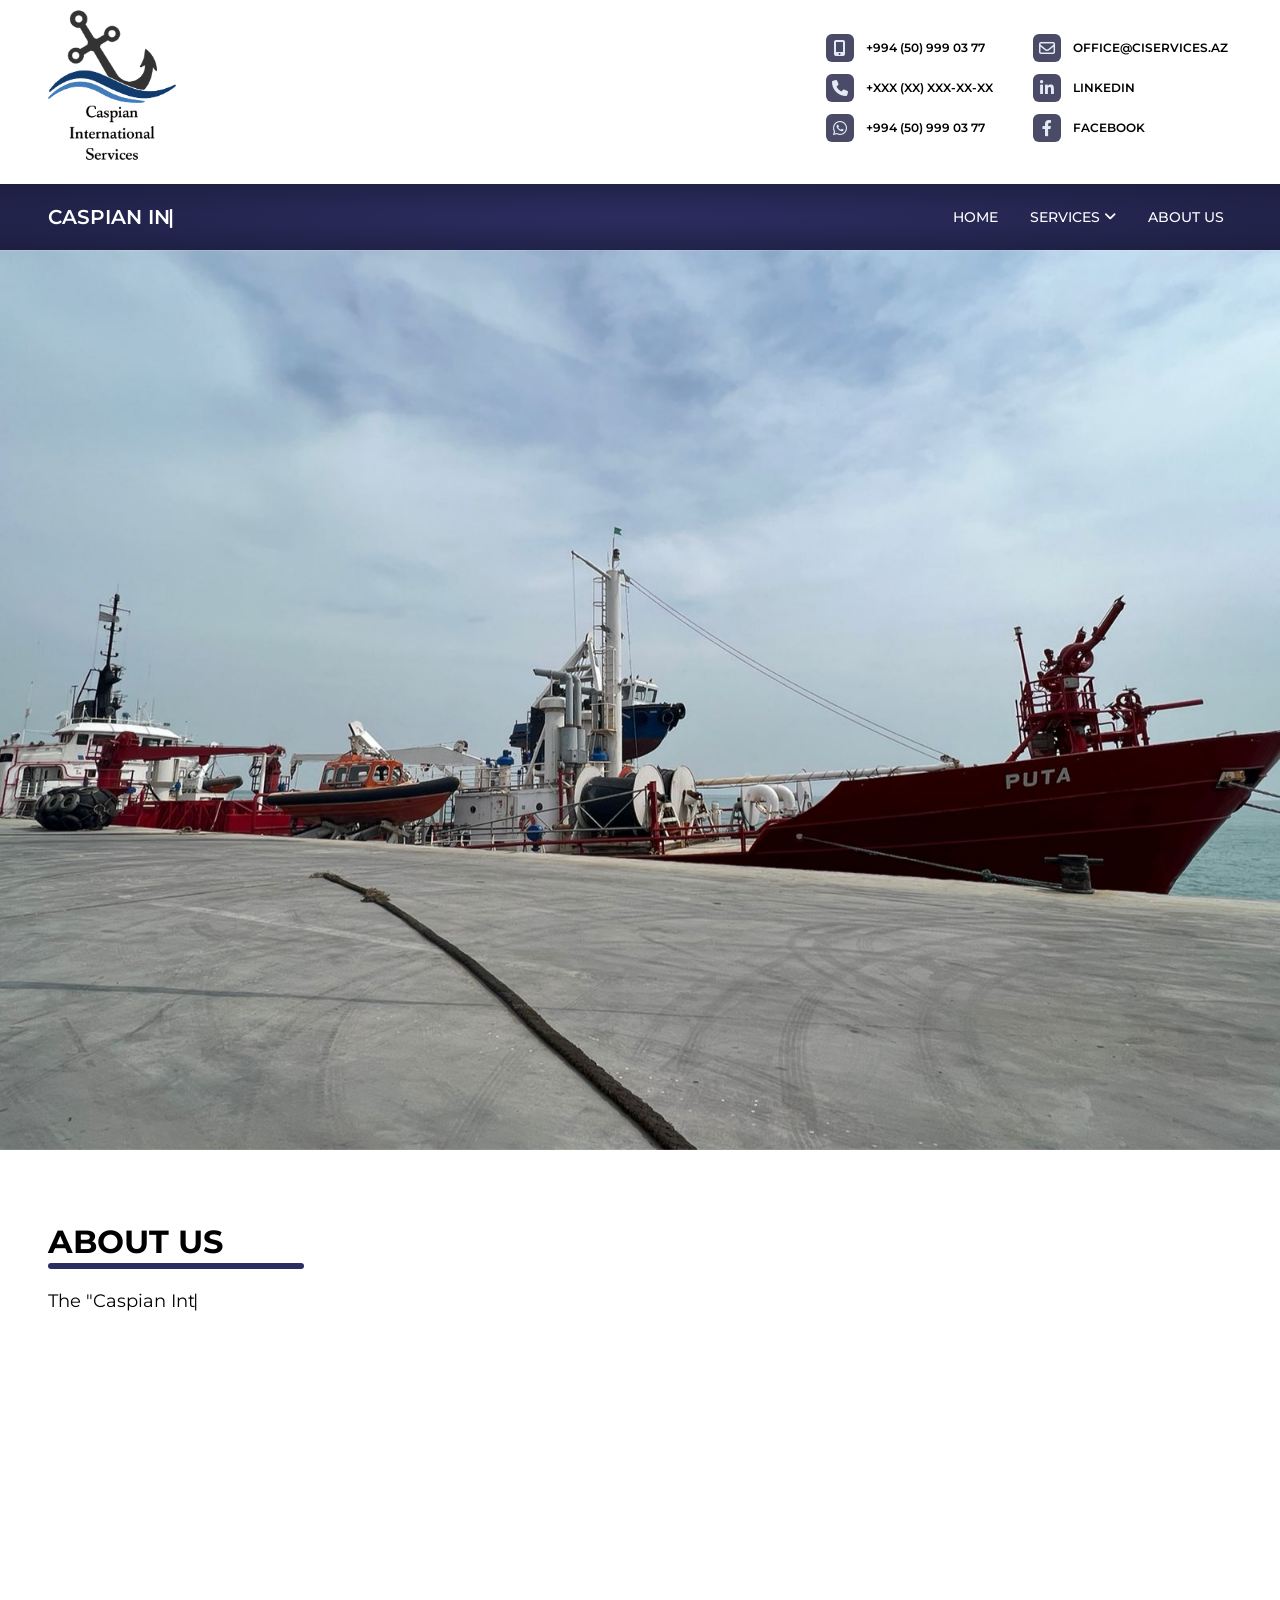
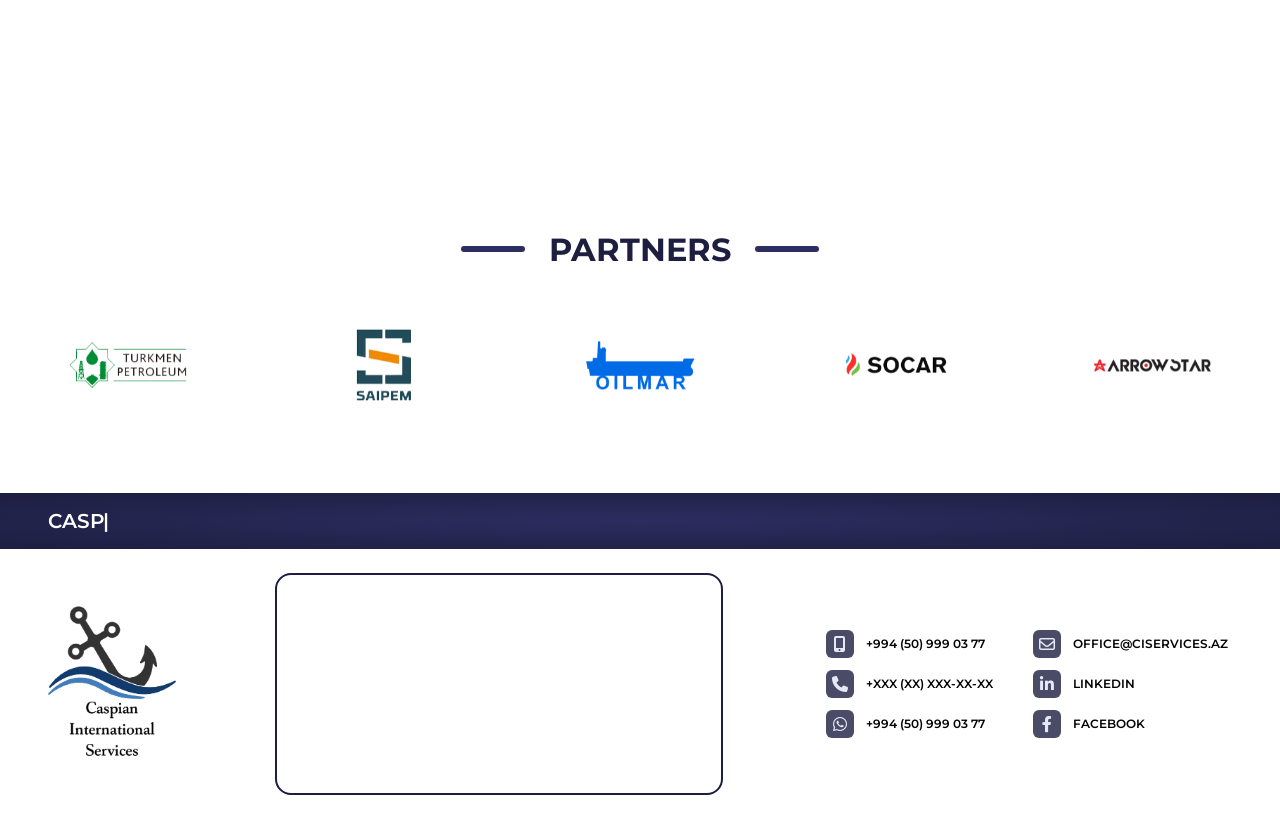
==== index.html @ 7b2565c7 "first commit" ====
<!DOCTYPE html>
<html lang="en">

<head>
    <meta charset="UTF-8">
    <meta http-equiv="X-UA-Compatible" content="IE=edge">
    <meta name="viewport" content="width=device-width, initial-scale=1.0">
    <title>CIS</title>
    <link rel="icon" href="img/favicon/favicon.png" type="image/png">
    <link rel="stylesheet" href="css/owl.carousel.min.css">
    <script src="js/jquery-3.7.0.min.js"></script>
    <script src="js/owl.carousel.min.js"></script>
    <script src="js/type-it.js"></script>
    <link rel="stylesheet" href="css/fontawesome/css/all.min.css">
    <link rel="stylesheet" href="css/wow-animate.css">
    <script src="js/wow-animate.js"></script>
    <script defer src="js/script.js"></script>
    <link rel="stylesheet" href="css/style.css">
</head>

<body>
    <div class="preloader dflex-column justify-content-center align-items-center">
        <div class="circle"></div>
        <p>Loading</p>
    </div>
    <header>
        <div class="navigation-wrapper dflex-column justify-content-center align-items-center">
            <div class="grid-system">
                <div class="navigition dflex-row justify-content-between align-items-center">
                    <div class="logo wow animate__animated animate__fadeInLeft">
                        <img src="img/logo/cis_logo.png" alt="CIS Logo">
                    </div>
                    <div class="contact dflex-row justify-content-center align-items-center">
                        <div
                            class="dflex-column justify-content-center align-items-start wow animate__animated animate__fadeInRight">
                            <a href="tel:+994509990377"
                                class="contact-detail dflex-row justify-content-center align-items-center">
                                <i class="fa-solid fa-mobile-screen-button fa-contact"></i>
                                <p>+994 (50) 999 03 77</p>
                            </a>
                            <a href="tel:number"
                                class="contact-detail dflex-row justify-content-center align-items-center">
                                <i class="fa-solid fa-phone fa-contact"></i>
                                <p>+XXX (XX) XXX-XX-XX</p>
                            </a>
                            <a href="https://api.whatsapp.com/send?phone=994509990377"
                                class="contact-detail dflex-row justify-content-center align-items-center">
                                <i class="fa-brands fa-whatsapp fa-contact"></i>
                                <p>+994 (50) 999 03 77</p>
                            </a>
                        </div>
                        <div
                            class="dflex-column justify-content-center align-items-start wow animate__animated animate__fadeInRight">
                            <a href="mailto:office@ciservices.az"
                                class="contact-detail dflex-row justify-content-center align-items-center">
                                <i class="fa-regular fa-envelope fa-contact"></i>
                                <p>office@ciservices.az</p>
                            </a>
                            <a href="#Linkedin"
                                class="contact-detail dflex-row justify-content-center align-items-center">
                                <i class="fa-brands fa-linkedin-in fa-contact"></i>
                                <p>Linkedin</p>
                            </a>
                            <a href="#Facebook"
                                class="contact-detail dflex-row justify-content-center align-items-center">
                                <i class="fa-brands fa-facebook-f fa-contact"></i>
                                <p>Facebook</p>
                            </a>
                        </div>
                    </div>
                </div>
            </div>
        </div>
        <div class="navbar-wrapper dflex-column justify-content-center align-items-center">
            <div class="grid-system">
                <nav class="navbar dflex-row justify-content-between align-items-center">
                    <div id="nav-typing-text"></div>
                    <ul>
                        <li tabindex="0"><a href="index.html">Home</a></li>
                        <li tabindex="1" class="dropdown_menu"><a>Services<i class="fa fa-angle-down"></i></a></i>
                            <ul>
                                <li><a href="ship_agency.html">Ship agency</a></li>
                                <li><a href="ship_management.html">Ship management</a></li>
                                <li><a href="consulation.html">Consulation</a></li>
                                <li><a href="technical_management.html">Technical management</a></li>
                                <li><a href="bunker_supply.html">Bunker supply</a></li>
                                <li><a href="ship_chartering.html">Ship Chartering & brokering</a></li>
                                <li><a href="ship_supply.html">Ship supply</a></li>
                            </ul>
                        </li tabindex="2">
                        <li><a href="#AboutUs">About Us</a></li>
                    </ul>
                </nav>
            </div>
        </div>
        <div class="owl-carousel owl-carousel-slider">
            <div class="owl-item-slider">
                <img src="img/slider/1.jpeg" alt="Slider 1">
            </div>
            <div class="owl-item-slider">
                <img src="img/slider/2.jpg" alt="Slider 2">
            </div>
            <div class="owl-item-slider">
                <img src="img/slider/3.jpeg" alt="Slider 3">
            </div>
        </div>
    </header>
    <main>
        <div class="about-wrapper dflex-column justify-content-center align-items-center">
            <div class="grid-system">
                <div id="AboutUs" class="about-content dflex-row justify-content-center align-items-start">
                    <div
                        class="ac-description dflex-column justify-content-center align-items-start wow animate__animated animate__fadeInLeft">
                        <h3>About us</h3>
                        <div id="aboutus_typing_text"></div>
                    </div>
                    <div class="ac-content wow animate__animated animate__fadeInRight">
                        <video autoplay loop muted>
                            <source src="img/video/about_us.mp4" type="video/mp4" loading="lazy">
                        </video>
                    </div>
                </div>
            </div>
        </div>
        <div class="dflex-column justify-content-center align-items-center wow animate__animated animate__fadeInUp">
            <h3 class="heading-text">Partners</h3>
        </div>
        <div class="owl-carousel owl-carousel-partners wow animate__animated animate__zoomIn">
            <div class="owl-item-partners">
                <img src="img/partners/1.png" alt="Partners 1">
            </div>
            <div class="owl-item-partners">
                <img src="img/partners/2.png" alt="Partners 2">
            </div>
            <div class="owl-item-partners">
                <img src="img/partners/3.png" alt="Partners 3">
            </div>
            <div class="owl-item-partners">
                <img src="img/partners/4.png" alt="Partners 4">
            </div>
            <div class="owl-item-partners">
                <img src="img/partners/5.png" alt="Partners 5">
            </div>
        </div>
    </main>
    <footer>
        <div class="footer-line-wrapper dflex-column justify-content-center align-items-center">
            <div class="grid-system">
                <div class="footer-line-content">
                    <div id="footer-typing-text"></div>
                </div>
            </div>
        </div>
        <div class="footer-wrapper dflex-column justify-content-center align-items-center">
            <div class="grid-system">
                <div class="footer-content dflex-row justify-content-between align-items-center">
                    <div class="logo wow animate__animated animate__fadeInLeft">
                        <img src="img/logo/cis_logo.png" alt="CIS Logo">
                    </div>
                    <div class="google-maps wow animate__animated animate__fadeInUp">
                        <iframe
                            src="https://www.google.com/maps/embed?pb=!1m14!1m8!1m3!1d3039.3299143086188!2d49.8712064!3d40.3793801!3m2!1i1024!2i768!4f13.1!3m3!1m2!1s0x40307d1d9ebd0403%3A0x5e9d8e25346c4077!2s8%20Ayaz%20Ismayilov%20St%2C%20Baku!5e0!3m2!1sru!2saz!4v1684713028094!5m2!1sru!2saz"
                            width="100%" height="100%" style="border: 0; outline: 0;" loading="lazy"
                            referrerpolicy="no-referrer-when-downgrade">
                        </iframe>
                    </div>
                    <div class="contact dflex-row justify-content-center align-items-center">
                        <div
                            class="dflex-column justify-content-center align-items-start wow animate__animated animate__fadeInRight">
                            <a href="tel:+994509990377"
                                class="contact-detail dflex-row justify-content-center align-items-center">
                                <i class="fa-solid fa-mobile-screen-button fa-contact"></i>
                                <p>+994 (50) 999 03 77</p>
                            </a>
                            <a href="tel:number"
                                class="contact-detail dflex-row justify-content-center align-items-center">
                                <i class="fa-solid fa-phone fa-contact"></i>
                                <p>+XXX (XX) XXX-XX-XX</p>
                            </a>
                            <a href="https://api.whatsapp.com/send?phone=994509990377"
                                class="contact-detail dflex-row justify-content-center align-items-center">
                                <i class="fa-brands fa-whatsapp fa-contact"></i>
                                <p>+994 (50) 999 03 77</p>
                            </a>
                        </div>
                        <div
                            class="dflex-column justify-content-center align-items-start wow animate__animated animate__fadeInRight">
                            <a href="mailto:office@ciservices.az"
                                class="contact-detail dflex-row justify-content-center align-items-center">
                                <i class="fa-regular fa-envelope fa-contact"></i>
                                <p>office@ciservices.az</p>
                            </a>
                            <a href="#Linkedin"
                                class="contact-detail dflex-row justify-content-center align-items-center">
                                <i class="fa-brands fa-linkedin-in fa-contact"></i>
                                <p>Linkedin</p>
                            </a>
                            <a href="#Facebook"
                                class="contact-detail dflex-row justify-content-center align-items-center">
                                <i class="fa-brands fa-facebook-f fa-contact"></i>
                                <p>Facebook</p>
                            </a>
                        </div>
                    </div>
                </div>
            </div>
        </div>
    </footer>
</body>

</html>
---- css/style.css ----
@import url('https://fonts.googleapis.com/css2?family=Montserrat:ital,wght@0,100;0,200;0,300;0,400;0,500;0,600;0,700;0,800;0,900;1,100;1,200;1,300;1,400;1,500;1,600;1,700;1,800;1,900&display=swap');

*,
*::before,
*::after {
    margin: 0px;
    padding: 0px;
    box-sizing: border-box;
}

html {
    font-family: "Montserrat";
    scroll-behavior: smooth;
}

body {
    background-color: #ffffff;
    overflow: hidden;
}

.dflex-column {
    display: flex;
    flex-direction: column;
}

.dflex-row {
    display: flex;
    flex-direction: row;
}

.justify-content-start {
    justify-content: flex-start;
}

.justify-content-end {
    justify-content: flex-end;
}

.justify-content-around {
    justify-content: space-around;
}

.justify-content-between {
    justify-content: space-between;
}

.justify-content-evenly {
    justify-content: space-evenly;
}

.justify-content-center {
    justify-content: center;
}

.align-items-start {
    align-items: flex-start;
}

.align-items-end {
    align-items: flex-end;
}

.align-items-center {
    align-items: center;
}

.grid-system {
    height: auto;
    width: 1200px;
    padding: 8px;
}

.heading-text {
    position: relative;
    font-size: 32px;
    font-weight: 700;
    text-transform: uppercase;
    color: #1D1E40;
    margin: 32px 0px;
}

.heading-text::before {
    content: "";
    position: absolute;
    top: 50%;
    left: -88px;
    height: 6px;
    width: 64px;
    transform: translate(0%, -50%);
    background-color: #2C2D60;
    border-radius: 6px;
}

.heading-text::after {
    content: "";
    position: absolute;
    top: 50%;
    right: -88px;
    height: 6px;
    width: 64px;
    transform: translate(0%, -50%);
    background-color: #2C2D60;
    border-radius: 6px;
}

.preloader {
    position: fixed;
    top: 0px;
    left: 0px;
    height: 100%;
    width: 100%;
    background-color: #ffffff;
    opacity: 1;
    transition: opacity 320ms linear;
    z-index: 1024;
}

.preloader>.circle {
    height: 64px;
    width: 64px;
    border: 8px solid #1d1e40;
    border-top: 8px solid transparent;
    border-bottom: 8px solid transparent;
    border-radius: 50%;
    margin-bottom: 32px;
    animation: loading 1536ms linear infinite;
}

@keyframes loading {
    from {
        transform: rotate(0deg);
    }

    to {
        transform: rotate(360deg);
    }
}

.preloader>p {
    font-size: 16px;
    font-weight: 800;
    text-transform: uppercase;
    color: #2C2D60;
}

.navigation-wrapper {
    overflow: hidden;
    margin-bottom: 8px;
}

.logo>img {
    height: auto;
    width: 128px;
}

.contact>div:nth-of-type(2) {
    animation-delay: 128ms;
}

.contact>div:not(:last-of-type) {
    margin-right: 32px;
}

.contact-detail {
    text-decoration: none;
    border-radius: 8px;
    color: #000000;
    transition: background-color 384ms linear;
    padding: 4px;
}

.contact-detail:not(:last-of-type) {
    margin-bottom: 4px;
}

.contact-detail:hover {
    background-color: rgba(44, 45, 96, 0.4);
}

.contact-detail>p {
    font-size: 12px;
    font-weight: 600;
    text-transform: uppercase;
}

.fa-contact {
    height: 28px;
    width: 28px;
    display: flex;
    justify-content: center;
    align-items: center;
    background-color: rgba(29, 30, 64, 0.8);
    border-radius: 6px;
    font-size: 16px;
    color: #E4E9F7;
    padding: 4px;
    margin-right: 12px;
}

.navbar-wrapper {
    background-image: radial-gradient(#2C2D60, #1D1E40);
}

#nav-typing-text,
#footer-typing-text {
    font-size: 20px;
    font-weight: 600;
    text-transform: uppercase;
    color: #FFFFFF;
}

.navbar {
    padding: 8px 0px;
}

.navbar>ul {
    display: flex;
    flex-direction: row;
    justify-content: center;
    align-items: center;
    list-style-type: none;
}

.navbar>ul>li {
    display: flex;
}

.navbar>ul>li:not(:last-of-type) {
    margin-right: 16px;
}

.navbar>ul>li>a {
    position: relative;
    font-size: 14px;
    font-weight: 500;
    text-transform: uppercase;
    text-decoration: none;
    color: #FFFFFF;
    transition: color 384ms linear;
    padding: 8px;
    z-index: 1;
}

.navbar>ul>li>a::before {
    content: "";
    position: absolute;
    top: 0px;
    left: 0px;
    height: 0px;
    width: 100%;
    background-color: #E4E9F7;
    transition: height 384ms linear;
    z-index: -1;
}

.navbar>ul>li>a:hover {
    color: #000000;
}

.navbar>ul>li>a:hover::before {
    height: 100%;
}

.dropdown_menu {
    position: relative;
    display: flex;
    flex-direction: column;
    cursor: pointer;
}

.dropdown_menu i {
    margin-left: 4px;
}

.dropdown_menu>a {
    z-index: 128 !important;
}

.dropdown_menu>ul {
    position: absolute;
    width: 200px;
    top: 34px;
    left: -50px;
    background-color: rgba(228, 233, 247, 0.64);
    backdrop-filter: blur(3px);
    padding: 8px;
    border-radius: 6px;
    opacity: 0;
    z-index: -1024;
    transition: opacity 384ms linear;
}

.dropdown_menu>ul>li {
    display: flex;

}

.dropdown_menu>ul>li:not(:last-of-type) {
    margin-bottom: 8px;
}

.dropdown_menu>ul>li>a {
    position: relative;
    width: 100%;
    font-size: 14px;
    font-weight: 500;
    text-decoration: none;
    text-transform: uppercase;
    color: #000000;
    transition: color 384ms linear;
    padding: 6px;
}

.dropdown_menu>ul>li>a::before {
    content: "";
    position: absolute;
    top: 0px;
    left: 0px;
    height: 100%;
    width: 2px;
    background-color: #1D1E40;
    border-radius: 4px;
    transition: width 384ms linear;
    z-index: -1;
}

.dropdown_menu>ul>li>a:hover::before {
    width: 100%;
}

.dropdown_menu>ul>li>a:hover {
    color: #FFFFFF;
}

.dropdown_menu:hover ul {
    opacity: 1;
    z-index: 64;
}

.owl-item-slider {
    height: 100vh;
    width: 100vw;
}

.owl-item-slider>img {
    width: 100%;
    height: 100%;
    object-fit: cover;
}

.about-wrapper {
    overflow: hidden;
    margin: 64px 0px;
}

.ac-description {
    margin-right: 128px;
}

.ac-description>h3 {
    position: relative;
    font-size: 32px;
    text-transform: uppercase;
    margin-bottom: 24px;
}

.ac-description>h3::before {
    content: "";
    position: absolute;
    bottom: -8px;
    left: 0px;
    height: 6px;
    width: 256px;
    background-color: #2C2D60;
    border-radius: 6px;
}

.ac-description>div[id="aboutus_typing_text"] {
    width: 586px;
    font-size: 18px;
    font-weight: 400;
    text-align: justify;
    white-space: pre-wrap;
    line-height: 32px;
}

.ac-content>video {
    height: 500px;
    width: 470px;
    object-fit: cover;
    object-position: center center;
    border-radius: 8px;
}

.owl-carousel-partners {
    padding: 16px 0px;
    margin-bottom: 64px;
}

.owl-item {
    display: flex;
    justify-content: center;
    align-items: center;
}

.owl-item-partners>img {
    height: 96px;
    object-fit: cover;
    object-position: center center;
}

.footer-line-wrapper {
    background-image: radial-gradient(#2C2D60, #1D1E40);
    overflow: hidden;
}

.footer-line-content {
    padding: 8px 0px;
}

.footer-wrapper {
    overflow: hidden;
    margin: 16px 0px;
}

.google-maps {
    height: 222px;
    width: 448px;
    border: 2px solid #1D1E40;
    border-radius: 16px;
}

.google-maps>iframe {
    border-radius: 16px;
}

.main-content {
    display: flex;
    flex-direction: row;
    justify-content: space-between;
    align-items: center;
}

.main-content>img {
    width: 484px;
    height: 512px;
    object-fit: cover;
    object-position: center;
    border-radius: 16px;
    box-shadow: 0px 0px 2px #000000;
    transition: box-shadow 256ms linear;
    margin: 16px 0px;
}

.main-content>img:hover {
    box-shadow: 0px 0px 16px #000000;
}

.main-content>p {
    max-width: 525px;
    font-weight: 500;
    font-size: 18px;
    text-align: justify;
    line-height: 40px;
    color: #000000;
}

@media screen and (max-width:1200px) {
    .grid-system {
        width: 992px;
    }

    .ac-description {
        margin-right: 16px;
    }
}

@media screen and (max-width: 1100px) {
    .ac-description>div[id="aboutus_typing_text"] {
        width: 100%;
    }

    .about-content {
        flex-direction: column;
    }

    .ac-content>video {
        width: 100%;
        height: auto;
    }
}

@media screen and (max-width:992px) {
    .grid-system {
        width: 768px;
    }

    .about-content {
        flex-direction: column;
    }

    .main-content {
        flex-direction: column;
    }

    .main-content>p {
        max-width: 100%;
    }

    .ac-content>video {
        width: 100%;
        height: auto;
    }

    .main-content>img {
        width: 100%;
        height: 256px;
    }

    .heading-text {
        font-size: 24px;
    }

    .footer-content {
        flex-direction: column;
    }

    .footer-content>div:not(:last-of-type) {
        margin-bottom: 32px;
    }

    .google-maps {
        height: 250px;
        width: 100%;
        border-radius: 0px;
    }
}

@media screen and (max-width:768px) {
    .grid-system {
        width: 480px;
    }

    .navigition {
        flex-direction: column;
    }

    .navbar {
        flex-direction: column;
    }

    .logo {
        margin-bottom: 16px;
    }

    #nav-typing-text {
        margin-bottom: 16px;
    }

    .ac-description {
        margin-bottom: 16px;
        margin-right: 0px;
    }
}

@media screen and (max-width:480px) {
    .grid-system {
        width: 384px;
    }

    .navigition {
        flex-direction: column;
    }

    .contact-detail>p {
        font-size: 10px;
    }

    .main-content>p {
        font-size: 16px;
    }

    .logo {
        margin-bottom: 16px;
    }

    #nav-typing-text,
    #footer-typing-text {
        font-size: 16px;
    }
}
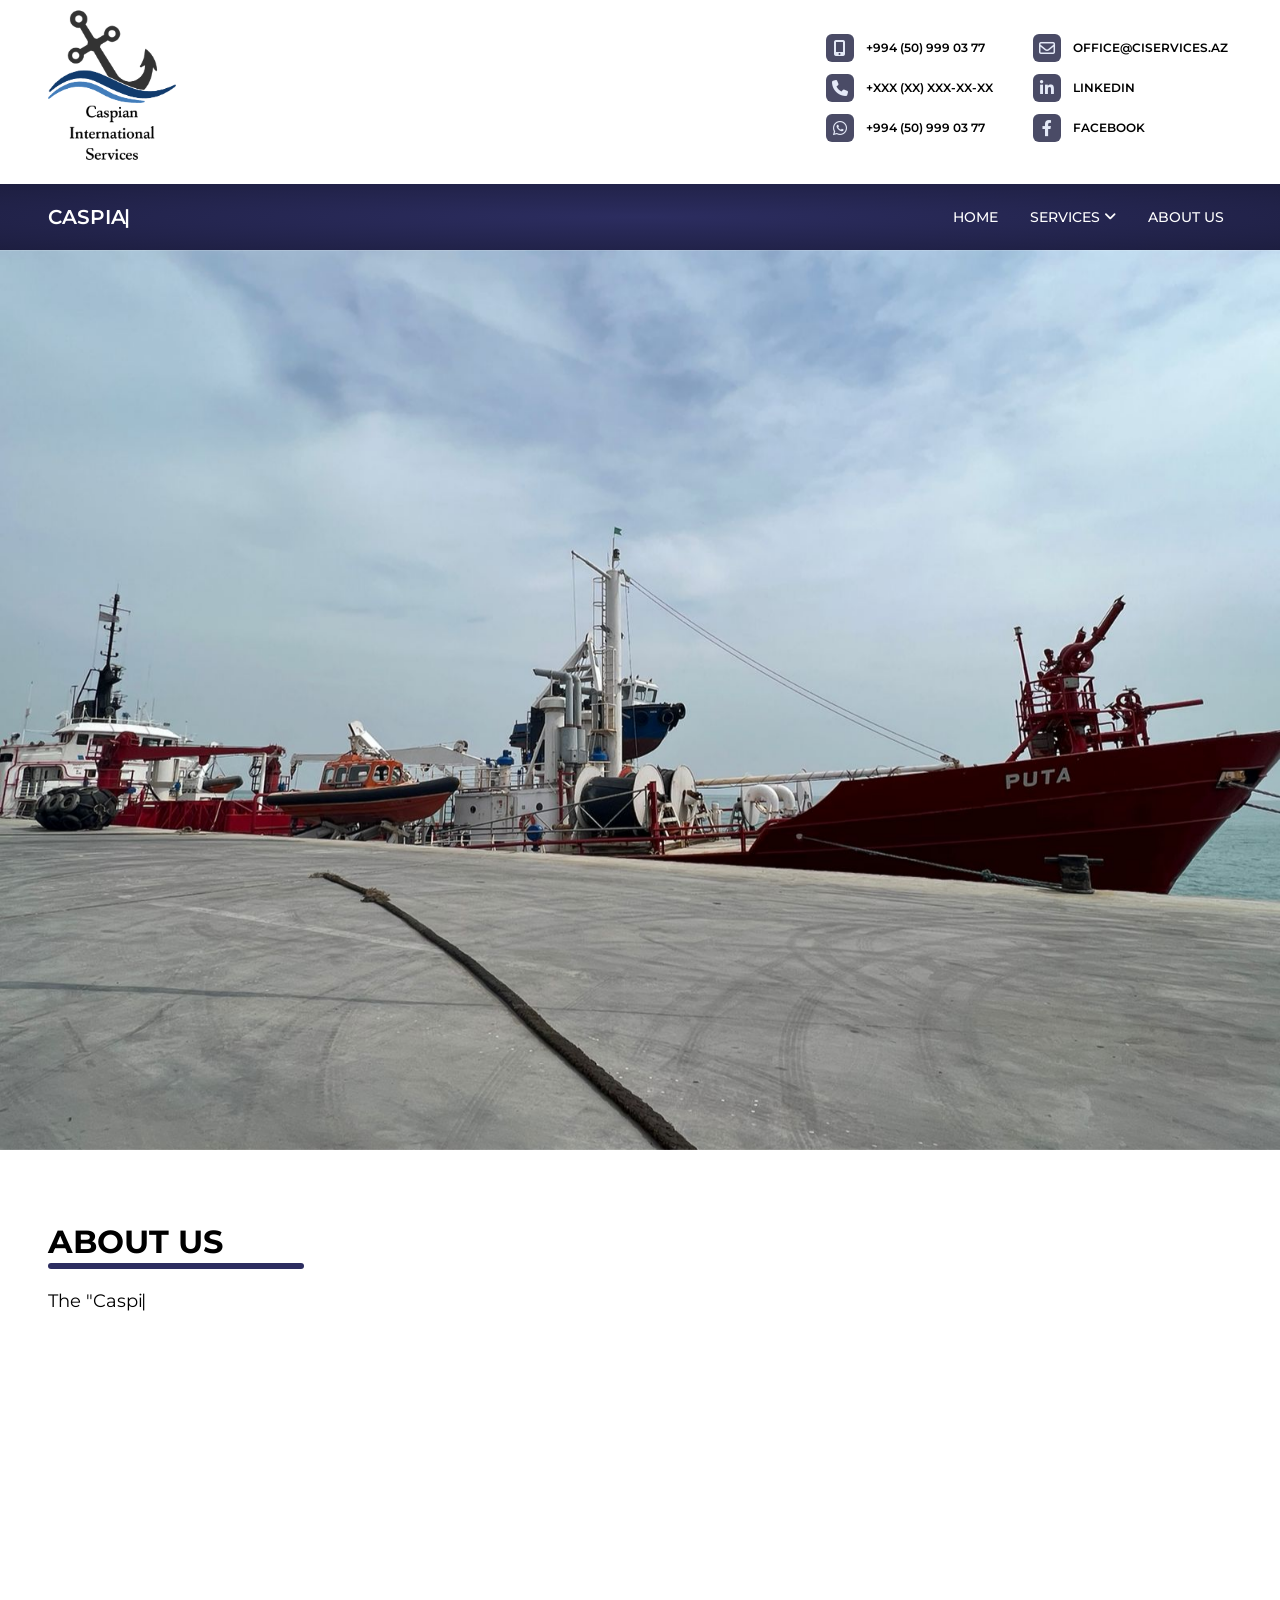
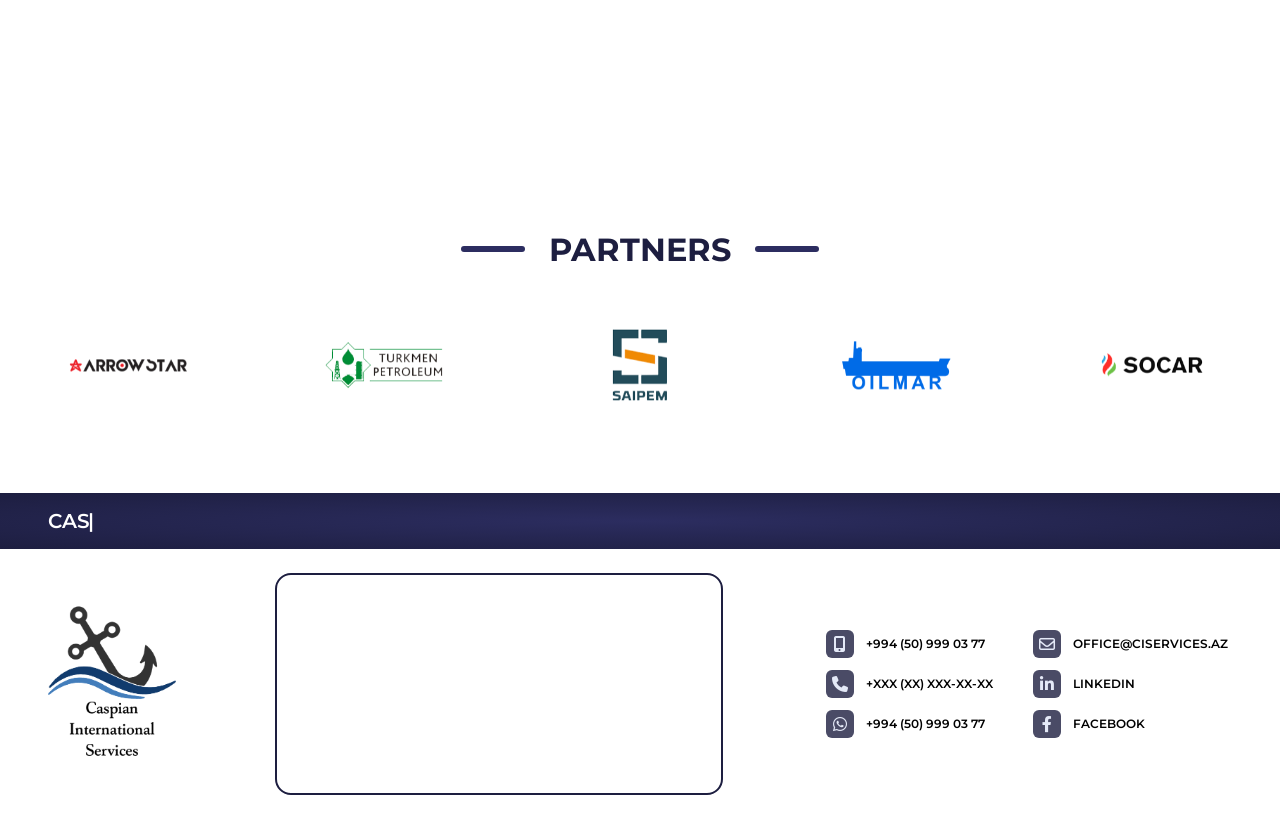
==== commit 671afbbd: "chore: restructure assets, fix HTML errors & split CSS" ====
--- a/index.html
+++ b/index.html
@@ -1,211 +1,189 @@
 <!DOCTYPE html>
 <html lang="en">
-
 <head>
-    <meta charset="UTF-8">
-    <meta http-equiv="X-UA-Compatible" content="IE=edge">
-    <meta name="viewport" content="width=device-width, initial-scale=1.0">
-    <title>CIS</title>
-    <link rel="icon" href="img/favicon/favicon.png" type="image/png">
-    <link rel="stylesheet" href="css/owl.carousel.min.css">
-    <script src="js/jquery-3.7.0.min.js"></script>
-    <script src="js/owl.carousel.min.js"></script>
-    <script src="js/type-it.js"></script>
-    <link rel="stylesheet" href="css/fontawesome/css/all.min.css">
-    <link rel="stylesheet" href="css/wow-animate.css">
-    <script src="js/wow-animate.js"></script>
-    <script defer src="js/script.js"></script>
-    <link rel="stylesheet" href="css/style.css">
+  <meta charset="UTF-8">
+  <meta http-equiv="X-UA-Compatible" content="IE=edge">
+  <meta name="viewport" content="width=device-width, initial-scale=1.0">
+  <title>CIS</title>
+  <link rel="icon" href="assets/img/favicon/favicon.png" type="image/png">
+  <link rel="stylesheet" href="assets/plugins/owl-carousel/css/owl.carousel.min.css">
+  <link rel="stylesheet" href="assets/plugins/fontawesome/css/all.min.css">
+  <link rel="stylesheet" href="assets/plugins/wow-animate/css/wow-animate.css">
+  <link rel="stylesheet" href="assets/css/style.css">
+  <link rel="stylesheet" href="assets/css/responsive.css">
+  <script src="assets/plugins/jquery/jquery-3.7.0.min.js"></script>
+  <script src="assets/plugins/owl-carousel/js/owl.carousel.min.js"></script>
+  <script src="assets/plugins/type-it/type-it.js"></script>
+  <script src="assets/plugins/wow-animate/js/wow-animate.js"></script>
+  <script defer src="assets/js/script.js"></script>
 </head>
-
 <body>
-    <div class="preloader dflex-column justify-content-center align-items-center">
-        <div class="circle"></div>
-        <p>Loading</p>
+  <div class="preloader dflex-column justify-content-center align-items-center">
+    <div class="circle"></div>
+    <p>Loading</p>
+  </div>
+  <header>
+    <div class="navigation-wrapper dflex-column justify-content-center align-items-center">
+      <div class="grid-system">
+        <div class="navigition dflex-row justify-content-between align-items-center">
+          <div class="logo wow animate__animated animate__fadeInLeft">
+            <img src="assets/img/logo/cis_logo.png" alt="CIS Logo">
+          </div>
+          <div class="contact dflex-row justify-content-center align-items-center">
+            <div class="dflex-column justify-content-center align-items-start wow animate__animated animate__fadeInRight">
+              <a href="tel:+994509990377" class="contact-detail dflex-row justify-content-center align-items-center">
+                <i class="fa-solid fa-mobile-screen-button fa-contact"></i>
+                <p>+994 (50) 999 03 77</p>
+              </a>
+              <a href="tel:number" class="contact-detail dflex-row justify-content-center align-items-center">
+                <i class="fa-solid fa-phone fa-contact"></i>
+                <p>+XXX (XX) XXX-XX-XX</p>
+              </a>
+              <a href="https://api.whatsapp.com/send?phone=994509990377" class="contact-detail dflex-row justify-content-center align-items-center">
+                <i class="fa-brands fa-whatsapp fa-contact"></i>
+                <p>+994 (50) 999 03 77</p>
+              </a>
+            </div>
+            <div class="dflex-column justify-content-center align-items-start wow animate__animated animate__fadeInRight">
+              <a href="mailto:office@ciservices.az" class="contact-detail dflex-row justify-content-center align-items-center">
+                <i class="fa-regular fa-envelope fa-contact"></i>
+                <p>office@ciservices.az</p>
+              </a>
+              <a href="#Linkedin" class="contact-detail dflex-row justify-content-center align-items-center">
+                <i class="fa-brands fa-linkedin-in fa-contact"></i>
+                <p>Linkedin</p>
+              </a>
+              <a href="#Facebook" class="contact-detail dflex-row justify-content-center align-items-center">
+                <i class="fa-brands fa-facebook-f fa-contact"></i>
+                <p>Facebook</p>
+              </a>
+            </div>
+          </div>
+        </div>
+      </div>
     </div>
-    <header>
-        <div class="navigation-wrapper dflex-column justify-content-center align-items-center">
-            <div class="grid-system">
-                <div class="navigition dflex-row justify-content-between align-items-center">
-                    <div class="logo wow animate__animated animate__fadeInLeft">
-                        <img src="img/logo/cis_logo.png" alt="CIS Logo">
-                    </div>
-                    <div class="contact dflex-row justify-content-center align-items-center">
-                        <div
-                            class="dflex-column justify-content-center align-items-start wow animate__animated animate__fadeInRight">
-                            <a href="tel:+994509990377"
-                                class="contact-detail dflex-row justify-content-center align-items-center">
-                                <i class="fa-solid fa-mobile-screen-button fa-contact"></i>
-                                <p>+994 (50) 999 03 77</p>
-                            </a>
-                            <a href="tel:number"
-                                class="contact-detail dflex-row justify-content-center align-items-center">
-                                <i class="fa-solid fa-phone fa-contact"></i>
-                                <p>+XXX (XX) XXX-XX-XX</p>
-                            </a>
-                            <a href="https://api.whatsapp.com/send?phone=994509990377"
-                                class="contact-detail dflex-row justify-content-center align-items-center">
-                                <i class="fa-brands fa-whatsapp fa-contact"></i>
-                                <p>+994 (50) 999 03 77</p>
-                            </a>
-                        </div>
-                        <div
-                            class="dflex-column justify-content-center align-items-start wow animate__animated animate__fadeInRight">
-                            <a href="mailto:office@ciservices.az"
-                                class="contact-detail dflex-row justify-content-center align-items-center">
-                                <i class="fa-regular fa-envelope fa-contact"></i>
-                                <p>office@ciservices.az</p>
-                            </a>
-                            <a href="#Linkedin"
-                                class="contact-detail dflex-row justify-content-center align-items-center">
-                                <i class="fa-brands fa-linkedin-in fa-contact"></i>
-                                <p>Linkedin</p>
-                            </a>
-                            <a href="#Facebook"
-                                class="contact-detail dflex-row justify-content-center align-items-center">
-                                <i class="fa-brands fa-facebook-f fa-contact"></i>
-                                <p>Facebook</p>
-                            </a>
-                        </div>
-                    </div>
-                </div>
+    <div class="navbar-wrapper dflex-column justify-content-center align-items-center">
+      <div class="grid-system">
+        <nav class="navbar dflex-row justify-content-between align-items-center">
+          <div id="nav-typing-text"></div>
+          <ul>
+            <li><a href="index.html">Home</a></li>
+            <li class="dropdown_menu" tabindex="0"><a>Services<i class="fa fa-angle-down"></i></a>
+              <ul>
+                <li><a href="ship_agency.html">Ship agency</a></li>
+                <li><a href="ship_management.html">Ship management</a></li>
+                <li><a href="consulation.html">Consulation</a></li>
+                <li><a href="technical_management.html">Technical management</a></li>
+                <li><a href="bunker_supply.html">Bunker supply</a></li>
+                <li><a href="ship_chartering.html">Ship Chartering & brokering</a></li>
+                <li><a href="ship_supply.html">Ship supply</a></li>
+              </ul>
+            </li>
+            <li><a href="#AboutUs">About Us</a></li>
+          </ul>
+        </nav>
+      </div>
+    </div>
+    <div class="owl-carousel owl-carousel-slider">
+      <div class="owl-item-slider">
+        <img src="assets/img/slider/1.jpeg" alt="Slider 1">
+      </div>
+      <div class="owl-item-slider">
+        <img src="assets/img/slider/2.jpg" alt="Slider 2">
+      </div>
+      <div class="owl-item-slider">
+        <img src="assets/img/slider/3.jpeg" alt="Slider 3">
+      </div>
+    </div>
+  </header>
+  <main>
+    <div class="about-wrapper dflex-column justify-content-center align-items-center">
+      <div class="grid-system">
+        <div id="AboutUs" class="about-content dflex-row justify-content-center align-items-start">
+          <div class="ac-description dflex-column justify-content-center align-items-start wow animate__animated animate__fadeInLeft">
+            <h3>About us</h3>
+            <div id="aboutus_typing_text"></div>
+          </div>
+          <div class="ac-content wow animate__animated animate__fadeInRight">
+            <video autoplay loop muted>
+              <source src="assets/img/video/about_us.mp4" type="video/mp4" loading="lazy">
+            </video>
+          </div>
+        </div>
+      </div>
+    </div>
+    <div class="dflex-column justify-content-center align-items-center wow animate__animated animate__fadeInUp">
+      <h3 class="heading-text">Partners</h3>
+    </div>
+    <div class="owl-carousel owl-carousel-partners wow animate__animated animate__zoomIn">
+      <div class="owl-item-partners">
+        <img src="assets/img/partners/1.png" alt="Partners 1">
+      </div>
+      <div class="owl-item-partners">
+        <img src="assets/img/partners/2.png" alt="Partners 2">
+      </div>
+      <div class="owl-item-partners">
+        <img src="assets/img/partners/3.png" alt="Partners 3">
+      </div>
+      <div class="owl-item-partners">
+        <img src="assets/img/partners/4.png" alt="Partners 4">
+      </div>
+      <div class="owl-item-partners">
+        <img src="assets/img/partners/5.png" alt="Partners 5">
+      </div>
+    </div>
+  </main>
+  <footer>
+    <div class="footer-line-wrapper dflex-column justify-content-center align-items-center">
+      <div class="grid-system">
+        <div class="footer-line-content">
+          <div id="footer-typing-text"></div>
+        </div>
+      </div>
+    </div>
+    <div class="footer-wrapper dflex-column justify-content-center align-items-center">
+      <div class="grid-system">
+        <div class="footer-content dflex-row justify-content-between align-items-center">
+          <div class="logo wow animate__animated animate__fadeInLeft">
+            <img src="assets/img/logo/cis_logo.png" alt="CIS Logo">
+          </div>
+          <div class="google-maps wow animate__animated animate__fadeInUp">
+            <iframe src="https://www.google.com/maps/embed?pb=!1m14!1m8!1m3!1d3039.3299143086188!2d49.8712064!3d40.3793801!3m2!1i1024!2i768!4f13.1!3m3!1m2!1s0x40307d1d9ebd0403%3A0x5e9d8e25346c4077!2s8%20Ayaz%20Ismayilov%20St%2C%20Baku!5e0!3m2!1sru!2saz!4v1684713028094!5m2!1sru!2saz" width="100%" height="100%" style="border: 0; outline: 0;" loading="lazy" referrerpolicy="no-referrer-when-downgrade">
+            </iframe>
+          </div>
+          <div class="contact dflex-row justify-content-center align-items-center">
+            <div class="dflex-column justify-content-center align-items-start wow animate__animated animate__fadeInRight">
+              <a href="tel:+994509990377" class="contact-detail dflex-row justify-content-center align-items-center">
+                <i class="fa-solid fa-mobile-screen-button fa-contact"></i>
+                <p>+994 (50) 999 03 77</p>
+              </a>
+              <a href="tel:number" class="contact-detail dflex-row justify-content-center align-items-center">
+                <i class="fa-solid fa-phone fa-contact"></i>
+                <p>+XXX (XX) XXX-XX-XX</p>
+              </a>
+              <a href="https://api.whatsapp.com/send?phone=994509990377" class="contact-detail dflex-row justify-content-center align-items-center">
+                <i class="fa-brands fa-whatsapp fa-contact"></i>
+                <p>+994 (50) 999 03 77</p>
+              </a>
             </div>
+            <div class="dflex-column justify-content-center align-items-start wow animate__animated animate__fadeInRight">
+              <a href="mailto:office@ciservices.az" class="contact-detail dflex-row justify-content-center align-items-center">
+                <i class="fa-regular fa-envelope fa-contact"></i>
+                <p>office@ciservices.az</p>
+              </a>
+              <a href="#Linkedin" class="contact-detail dflex-row justify-content-center align-items-center">
+                <i class="fa-brands fa-linkedin-in fa-contact"></i>
+                <p>Linkedin</p>
+              </a>
+              <a href="#Facebook" class="contact-detail dflex-row justify-content-center align-items-center">
+                <i class="fa-brands fa-facebook-f fa-contact"></i>
+                <p>Facebook</p>
+              </a>
+            </div>
+          </div>
         </div>
-        <div class="navbar-wrapper dflex-column justify-content-center align-items-center">
-            <div class="grid-system">
-                <nav class="navbar dflex-row justify-content-between align-items-center">
-                    <div id="nav-typing-text"></div>
-                    <ul>
-                        <li tabindex="0"><a href="index.html">Home</a></li>
-                        <li tabindex="1" class="dropdown_menu"><a>Services<i class="fa fa-angle-down"></i></a></i>
-                            <ul>
-                                <li><a href="ship_agency.html">Ship agency</a></li>
-                                <li><a href="ship_management.html">Ship management</a></li>
-                                <li><a href="consulation.html">Consulation</a></li>
-                                <li><a href="technical_management.html">Technical management</a></li>
-                                <li><a href="bunker_supply.html">Bunker supply</a></li>
-                                <li><a href="ship_chartering.html">Ship Chartering & brokering</a></li>
-                                <li><a href="ship_supply.html">Ship supply</a></li>
-                            </ul>
-                        </li tabindex="2">
-                        <li><a href="#AboutUs">About Us</a></li>
-                    </ul>
-                </nav>
-            </div>
-        </div>
-        <div class="owl-carousel owl-carousel-slider">
-            <div class="owl-item-slider">
-                <img src="img/slider/1.jpeg" alt="Slider 1">
-            </div>
-            <div class="owl-item-slider">
-                <img src="img/slider/2.jpg" alt="Slider 2">
-            </div>
-            <div class="owl-item-slider">
-                <img src="img/slider/3.jpeg" alt="Slider 3">
-            </div>
-        </div>
-    </header>
-    <main>
-        <div class="about-wrapper dflex-column justify-content-center align-items-center">
-            <div class="grid-system">
-                <div id="AboutUs" class="about-content dflex-row justify-content-center align-items-start">
-                    <div
-                        class="ac-description dflex-column justify-content-center align-items-start wow animate__animated animate__fadeInLeft">
-                        <h3>About us</h3>
-                        <div id="aboutus_typing_text"></div>
-                    </div>
-                    <div class="ac-content wow animate__animated animate__fadeInRight">
-                        <video autoplay loop muted>
-                            <source src="img/video/about_us.mp4" type="video/mp4" loading="lazy">
-                        </video>
-                    </div>
-                </div>
-            </div>
-        </div>
-        <div class="dflex-column justify-content-center align-items-center wow animate__animated animate__fadeInUp">
-            <h3 class="heading-text">Partners</h3>
-        </div>
-        <div class="owl-carousel owl-carousel-partners wow animate__animated animate__zoomIn">
-            <div class="owl-item-partners">
-                <img src="img/partners/1.png" alt="Partners 1">
-            </div>
-            <div class="owl-item-partners">
-                <img src="img/partners/2.png" alt="Partners 2">
-            </div>
-            <div class="owl-item-partners">
-                <img src="img/partners/3.png" alt="Partners 3">
-            </div>
-            <div class="owl-item-partners">
-                <img src="img/partners/4.png" alt="Partners 4">
-            </div>
-            <div class="owl-item-partners">
-                <img src="img/partners/5.png" alt="Partners 5">
-            </div>
-        </div>
-    </main>
-    <footer>
-        <div class="footer-line-wrapper dflex-column justify-content-center align-items-center">
-            <div class="grid-system">
-                <div class="footer-line-content">
-                    <div id="footer-typing-text"></div>
-                </div>
-            </div>
-        </div>
-        <div class="footer-wrapper dflex-column justify-content-center align-items-center">
-            <div class="grid-system">
-                <div class="footer-content dflex-row justify-content-between align-items-center">
-                    <div class="logo wow animate__animated animate__fadeInLeft">
-                        <img src="img/logo/cis_logo.png" alt="CIS Logo">
-                    </div>
-                    <div class="google-maps wow animate__animated animate__fadeInUp">
-                        <iframe
-                            src="https://www.google.com/maps/embed?pb=!1m14!1m8!1m3!1d3039.3299143086188!2d49.8712064!3d40.3793801!3m2!1i1024!2i768!4f13.1!3m3!1m2!1s0x40307d1d9ebd0403%3A0x5e9d8e25346c4077!2s8%20Ayaz%20Ismayilov%20St%2C%20Baku!5e0!3m2!1sru!2saz!4v1684713028094!5m2!1sru!2saz"
-                            width="100%" height="100%" style="border: 0; outline: 0;" loading="lazy"
-                            referrerpolicy="no-referrer-when-downgrade">
-                        </iframe>
-                    </div>
-                    <div class="contact dflex-row justify-content-center align-items-center">
-                        <div
-                            class="dflex-column justify-content-center align-items-start wow animate__animated animate__fadeInRight">
-                            <a href="tel:+994509990377"
-                                class="contact-detail dflex-row justify-content-center align-items-center">
-                                <i class="fa-solid fa-mobile-screen-button fa-contact"></i>
-                                <p>+994 (50) 999 03 77</p>
-                            </a>
-                            <a href="tel:number"
-                                class="contact-detail dflex-row justify-content-center align-items-center">
-                                <i class="fa-solid fa-phone fa-contact"></i>
-                                <p>+XXX (XX) XXX-XX-XX</p>
-                            </a>
-                            <a href="https://api.whatsapp.com/send?phone=994509990377"
-                                class="contact-detail dflex-row justify-content-center align-items-center">
-                                <i class="fa-brands fa-whatsapp fa-contact"></i>
-                                <p>+994 (50) 999 03 77</p>
-                            </a>
-                        </div>
-                        <div
-                            class="dflex-column justify-content-center align-items-start wow animate__animated animate__fadeInRight">
-                            <a href="mailto:office@ciservices.az"
-                                class="contact-detail dflex-row justify-content-center align-items-center">
-                                <i class="fa-regular fa-envelope fa-contact"></i>
-                                <p>office@ciservices.az</p>
-                            </a>
-                            <a href="#Linkedin"
-                                class="contact-detail dflex-row justify-content-center align-items-center">
-                                <i class="fa-brands fa-linkedin-in fa-contact"></i>
-                                <p>Linkedin</p>
-                            </a>
-                            <a href="#Facebook"
-                                class="contact-detail dflex-row justify-content-center align-items-center">
-                                <i class="fa-brands fa-facebook-f fa-contact"></i>
-                                <p>Facebook</p>
-                            </a>
-                        </div>
-                    </div>
-                </div>
-            </div>
-        </div>
-    </footer>
+      </div>
+    </div>
+  </footer>
 </body>
-
-</html>+</html>
--- a/assets/css/style.css
+++ b/assets/css/style.css
@@ -0,0 +1,466 @@
+@import url('https://fonts.googleapis.com/css2?family=Montserrat:ital,wght@0,100;0,200;0,300;0,400;0,500;0,600;0,700;0,800;0,900;1,100;1,200;1,300;1,400;1,500;1,600;1,700;1,800;1,900&display=swap');
+
+*,
+*::before,
+*::after {
+  margin: 0;
+  padding: 0;
+  box-sizing: border-box;
+}
+
+html {
+  font-family: "Montserrat";
+  scroll-behavior: smooth;
+}
+
+body {
+  background-color: #ffffff;
+  overflow: hidden;
+}
+
+.dflex-column {
+  display: flex;
+  flex-direction: column;
+}
+
+.dflex-row {
+  display: flex;
+  flex-direction: row;
+}
+
+.justify-content-start {
+  justify-content: flex-start;
+}
+
+.justify-content-end {
+  justify-content: flex-end;
+}
+
+.justify-content-around {
+  justify-content: space-around;
+}
+
+.justify-content-between {
+  justify-content: space-between;
+}
+
+.justify-content-evenly {
+  justify-content: space-evenly;
+}
+
+.justify-content-center {
+  justify-content: center;
+}
+
+.align-items-start {
+  align-items: flex-start;
+}
+
+.align-items-end {
+  align-items: flex-end;
+}
+
+.align-items-center {
+  align-items: center;
+}
+
+.grid-system {
+  height: auto;
+  width: 1200px;
+  padding: 8px;
+}
+
+.heading-text {
+  position: relative;
+  font-size: 32px;
+  font-weight: 700;
+  text-transform: uppercase;
+  color: #1D1E40;
+  margin: 32px 0;
+}
+
+.heading-text::before {
+  content: "";
+  position: absolute;
+  top: 50%;
+  left: -88px;
+  height: 6px;
+  width: 64px;
+  transform: translate(0%, -50%);
+  background-color: #2C2D60;
+  border-radius: 6px;
+}
+
+.heading-text::after {
+  content: "";
+  position: absolute;
+  top: 50%;
+  right: -88px;
+  height: 6px;
+  width: 64px;
+  transform: translate(0%, -50%);
+  background-color: #2C2D60;
+  border-radius: 6px;
+}
+
+.preloader {
+  position: fixed;
+  top: 0;
+  left: 0;
+  height: 100%;
+  width: 100%;
+  background-color: #ffffff;
+  opacity: 1;
+  transition: opacity 320ms linear;
+  z-index: 1024;
+}
+
+.preloader > .circle {
+  height: 64px;
+  width: 64px;
+  border: 8px solid #1d1e40;
+  border-top: 8px solid transparent;
+  border-bottom: 8px solid transparent;
+  border-radius: 50%;
+  margin-bottom: 32px;
+  animation: loading 1536ms linear infinite;
+}
+
+@keyframes loading {
+  from {
+    transform: rotate(0deg);
+  }
+
+  to {
+    transform: rotate(360deg);
+  }
+}
+
+.preloader > p {
+  font-size: 16px;
+  font-weight: 800;
+  text-transform: uppercase;
+  color: #2C2D60;
+}
+
+.navigation-wrapper {
+  overflow: hidden;
+  margin-bottom: 8px;
+}
+
+.logo > img {
+  height: auto;
+  width: 128px;
+}
+
+.contact > div:nth-of-type(2) {
+  animation-delay: 128ms;
+}
+
+.contact > div:not(:last-of-type) {
+  margin-right: 32px;
+}
+
+.contact-detail {
+  text-decoration: none;
+  border-radius: 8px;
+  color: #000000;
+  transition: background-color 384ms linear;
+  padding: 4px;
+}
+
+.contact-detail:not(:last-of-type) {
+  margin-bottom: 4px;
+}
+
+.contact-detail:hover {
+  background-color: rgba(44, 45, 96, 0.4);
+}
+
+.contact-detail > p {
+  font-size: 12px;
+  font-weight: 600;
+  text-transform: uppercase;
+}
+
+.fa-contact {
+  height: 28px;
+  width: 28px;
+  display: flex;
+  justify-content: center;
+  align-items: center;
+  background-color: rgba(29, 30, 64, 0.8);
+  border-radius: 6px;
+  font-size: 16px;
+  color: #E4E9F7;
+  padding: 4px;
+  margin-right: 12px;
+}
+
+.navbar-wrapper {
+  background-image: radial-gradient(#2C2D60, #1D1E40);
+}
+
+#nav-typing-text,
+#footer-typing-text {
+  font-size: 20px;
+  font-weight: 600;
+  text-transform: uppercase;
+  color: #FFFFFF;
+}
+
+.navbar {
+  padding: 8px 0;
+}
+
+.navbar > ul {
+  display: flex;
+  flex-direction: row;
+  justify-content: center;
+  align-items: center;
+  list-style-type: none;
+}
+
+.navbar > ul > li {
+  display: flex;
+}
+
+.navbar > ul > li:not(:last-of-type) {
+  margin-right: 16px;
+}
+
+.navbar > ul > li > a {
+  position: relative;
+  font-size: 14px;
+  font-weight: 500;
+  text-transform: uppercase;
+  text-decoration: none;
+  color: #FFFFFF;
+  transition: color 384ms linear;
+  padding: 8px;
+  z-index: 1;
+}
+
+.navbar > ul > li > a::before {
+  content: "";
+  position: absolute;
+  top: 0;
+  left: 0;
+  height: 0;
+  width: 100%;
+  background-color: #E4E9F7;
+  transition: height 384ms linear;
+  z-index: -1;
+}
+
+.navbar > ul > li > a:hover {
+  color: #000000;
+}
+
+.navbar > ul > li > a:hover::before {
+  height: 100%;
+}
+
+.dropdown_menu {
+  position: relative;
+  display: flex;
+  flex-direction: column;
+  cursor: pointer;
+}
+
+.dropdown_menu i {
+  margin-left: 4px;
+}
+
+.dropdown_menu > a {
+  z-index: 128 !important;
+}
+
+.dropdown_menu > ul {
+  position: absolute;
+  width: 200px;
+  top: 34px;
+  left: -50px;
+  background-color: rgba(228, 233, 247, 0.64);
+  backdrop-filter: blur(3px);
+  padding: 8px;
+  border-radius: 6px;
+  opacity: 0;
+  z-index: -1024;
+  transition: opacity 384ms linear;
+}
+
+.dropdown_menu > ul > li {
+  display: flex;
+
+}
+
+.dropdown_menu > ul > li:not(:last-of-type) {
+  margin-bottom: 8px;
+}
+
+.dropdown_menu > ul > li > a {
+  position: relative;
+  width: 100%;
+  font-size: 14px;
+  font-weight: 500;
+  text-decoration: none;
+  text-transform: uppercase;
+  color: #000000;
+  transition: color 384ms linear;
+  padding: 6px;
+}
+
+.dropdown_menu > ul > li > a::before {
+  content: "";
+  position: absolute;
+  top: 0;
+  left: 0;
+  height: 100%;
+  width: 2px;
+  background-color: #1D1E40;
+  border-radius: 4px;
+  transition: width 384ms linear;
+  z-index: -1;
+}
+
+.dropdown_menu > ul > li > a:hover::before {
+  width: 100%;
+}
+
+.dropdown_menu > ul > li > a:hover {
+  color: #FFFFFF;
+}
+
+.dropdown_menu:hover ul {
+  opacity: 1;
+  z-index: 64;
+}
+
+.owl-item-slider {
+  height: 100vh;
+  width: 100vw;
+}
+
+.owl-item-slider > img {
+  width: 100%;
+  height: 100%;
+  object-fit: cover;
+}
+
+.about-wrapper {
+  overflow: hidden;
+  margin: 64px 0;
+}
+
+.ac-description {
+  margin-right: 128px;
+}
+
+.ac-description > h3 {
+  position: relative;
+  font-size: 32px;
+  text-transform: uppercase;
+  margin-bottom: 24px;
+}
+
+.ac-description > h3::before {
+  content: "";
+  position: absolute;
+  bottom: -8px;
+  left: 0;
+  height: 6px;
+  width: 256px;
+  background-color: #2C2D60;
+  border-radius: 6px;
+}
+
+.ac-description > div[id="aboutus_typing_text"] {
+  width: 586px;
+  font-size: 18px;
+  font-weight: 400;
+  text-align: justify;
+  white-space: pre-wrap;
+  line-height: 32px;
+}
+
+.ac-content > video {
+  height: 500px;
+  width: 470px;
+  object-fit: cover;
+  object-position: center center;
+  border-radius: 8px;
+}
+
+.owl-carousel-partners {
+  padding: 16px 0;
+  margin-bottom: 64px;
+}
+
+.owl-item {
+  display: flex;
+  justify-content: center;
+  align-items: center;
+}
+
+.owl-item-partners > img {
+  height: 96px;
+  object-fit: cover;
+  object-position: center center;
+}
+
+.footer-line-wrapper {
+  background-image: radial-gradient(#2C2D60, #1D1E40);
+  overflow: hidden;
+}
+
+.footer-line-content {
+  padding: 8px 0;
+}
+
+.footer-wrapper {
+  overflow: hidden;
+  margin: 16px 0;
+}
+
+.google-maps {
+  height: 222px;
+  width: 448px;
+  border: 2px solid #1D1E40;
+  border-radius: 16px;
+}
+
+.google-maps > iframe {
+  border-radius: 16px;
+}
+
+.main-content {
+  display: flex;
+  flex-direction: row;
+  justify-content: space-between;
+  align-items: center;
+}
+
+.main-content > img {
+  width: 484px;
+  height: 512px;
+  object-fit: cover;
+  object-position: center;
+  border-radius: 16px;
+  box-shadow: 0 0 2px #000000;
+  transition: box-shadow 256ms linear;
+  margin: 16px 0;
+}
+
+.main-content > img:hover {
+  box-shadow: 0 0 16px #000000;
+}
+
+.main-content > p {
+  max-width: 525px;
+  font-weight: 500;
+  font-size: 18px;
+  text-align: justify;
+  line-height: 40px;
+  color: #000000;
+}
--- a/assets/css/responsive.css
+++ b/assets/css/responsive.css
@@ -0,0 +1,124 @@
+@media screen and (max-width: 1200px) {
+  .grid-system {
+    width: 992px;
+  }
+
+  .ac-description {
+    margin-right: 16px;
+  }
+}
+
+@media screen and (max-width: 1100px) {
+  .ac-description > div[id="aboutus_typing_text"] {
+    width: 100%;
+  }
+
+  .about-content {
+    flex-direction: column;
+  }
+
+  .ac-content > video {
+    width: 100%;
+    height: auto;
+  }
+}
+
+@media screen and (max-width: 992px) {
+  .grid-system {
+    width: 768px;
+  }
+
+  .about-content {
+    flex-direction: column;
+  }
+
+  .main-content {
+    flex-direction: column;
+  }
+
+  .main-content > p {
+    max-width: 100%;
+  }
+
+  .ac-content > video {
+    width: 100%;
+    height: auto;
+  }
+
+  .main-content > img {
+    width: 100%;
+    height: 256px;
+  }
+
+  .heading-text {
+    font-size: 24px;
+  }
+
+  .footer-content {
+    flex-direction: column;
+  }
+
+  .footer-content > div:not(:last-of-type) {
+    margin-bottom: 32px;
+  }
+
+  .google-maps {
+    height: 250px;
+    width: 100%;
+    border-radius: 0;
+  }
+}
+
+@media screen and (max-width: 768px) {
+  .grid-system {
+    width: 480px;
+  }
+
+  .navigition {
+    flex-direction: column;
+  }
+
+  .navbar {
+    flex-direction: column;
+  }
+
+  .logo {
+    margin-bottom: 16px;
+  }
+
+  #nav-typing-text {
+    margin-bottom: 16px;
+  }
+
+  .ac-description {
+    margin-bottom: 16px;
+    margin-right: 0;
+  }
+}
+
+@media screen and (max-width: 480px) {
+  .grid-system {
+    width: 384px;
+  }
+
+  .navigition {
+    flex-direction: column;
+  }
+
+  .contact-detail > p {
+    font-size: 10px;
+  }
+
+  .main-content > p {
+    font-size: 16px;
+  }
+
+  .logo {
+    margin-bottom: 16px;
+  }
+
+  #nav-typing-text,
+  #footer-typing-text {
+    font-size: 16px;
+  }
+}
